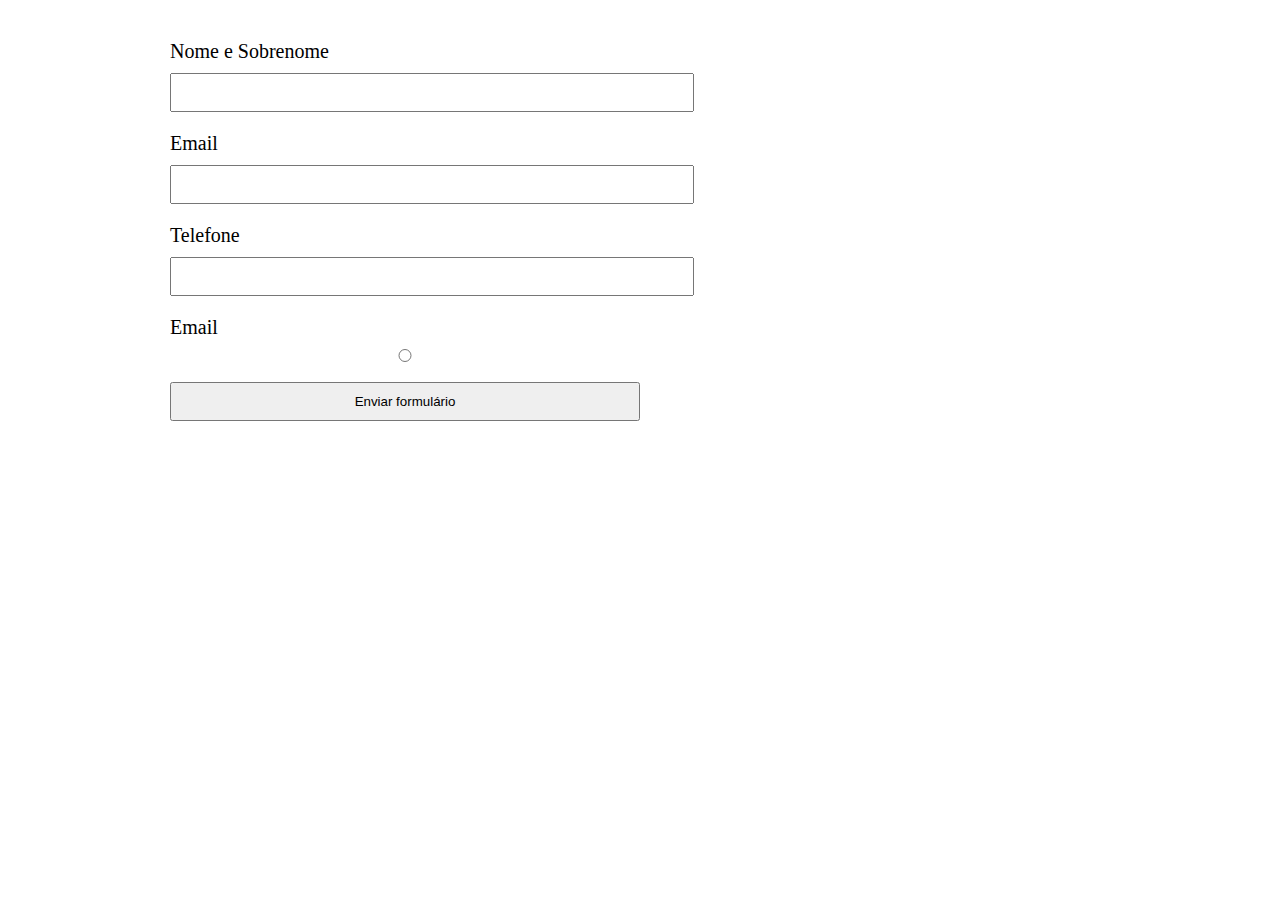
==== contatos.html @ a8451f99 "Add files via upload" ====
<!DOCTYPE html>
<html lang="pt-br">
	<head>
		<meta charset="UTF-8">
		<title>Pagina Teste</title>

		<link rel="stylesheet" href="produto2.css">
	</head>
	<header>

<main>
		<form>
		<label for="nomesobrenome">Nome e Sobrenome</label>
		<input type="text"id="nomesobrenome">

		<label for="email">Email</label>
		<input type="text" id="email">

		<label for="telefone">Telefone</label>
        <input type="text" id="telefone">

        <label for="radio-email">Email</label>
		<input type="radio" value="email" id="radio-email">


        <input type="submit" value ="Enviar formulário">

		</form>
---- produto2.css ----
main {
width: 940px;
margin: 0 auto;
}

form {
margin: 40px 0;
}

form label {
display: block;
font-size: 20px;
margin: 0 0 10px;


}
form input {
display: block;
margin: 0 0 20px;
padding: 10px 25px;
width: 50%;

}
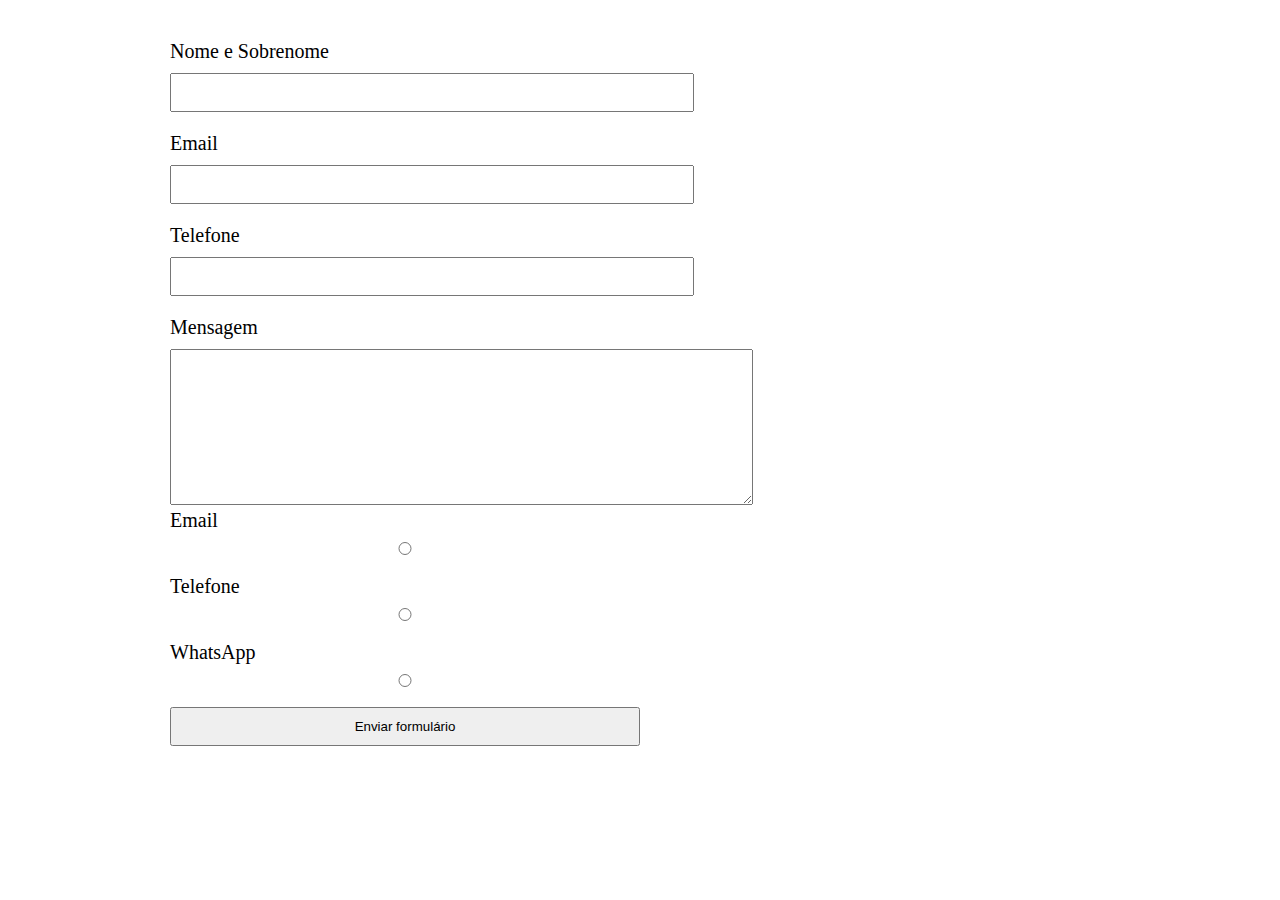
==== commit 687508f7: "Add files via upload" ====
--- a/contatos.html
+++ b/contatos.html
@@ -2,7 +2,7 @@
 <html lang="pt-br">
 	<head>
 		<meta charset="UTF-8">
-		<title>Pagina Teste</title>
+		<title>Formulario</title>
 
 		<link rel="stylesheet" href="produto2.css">
 	</head>
@@ -19,8 +19,17 @@
 		<label for="telefone">Telefone</label>
         <input type="text" id="telefone">
 
-        <label for="radio-email">Email</label>
-		<input type="radio" value="email" id="radio-email">
+        <label for="mensagem">Mensagem</label>
+		<textarea cols="70" rows="10" id="mensagem"></textarea>
+
+        		<label for="radio-email">Email</label>
+				<input type="radio" name="contato" value="email" id="radio-email">
+
+				<label for="radio-telefone">Telefone</label>
+				<input type="radio" name="contato" value="telefone" id="radio-telefone">
+
+				<label for="radio-whatsapp">WhatsApp</label>
+				<input type="radio" name="contato" value="whatsapp" id="radio-whatsapp">
 
 
         <input type="submit" value ="Enviar formulário">
